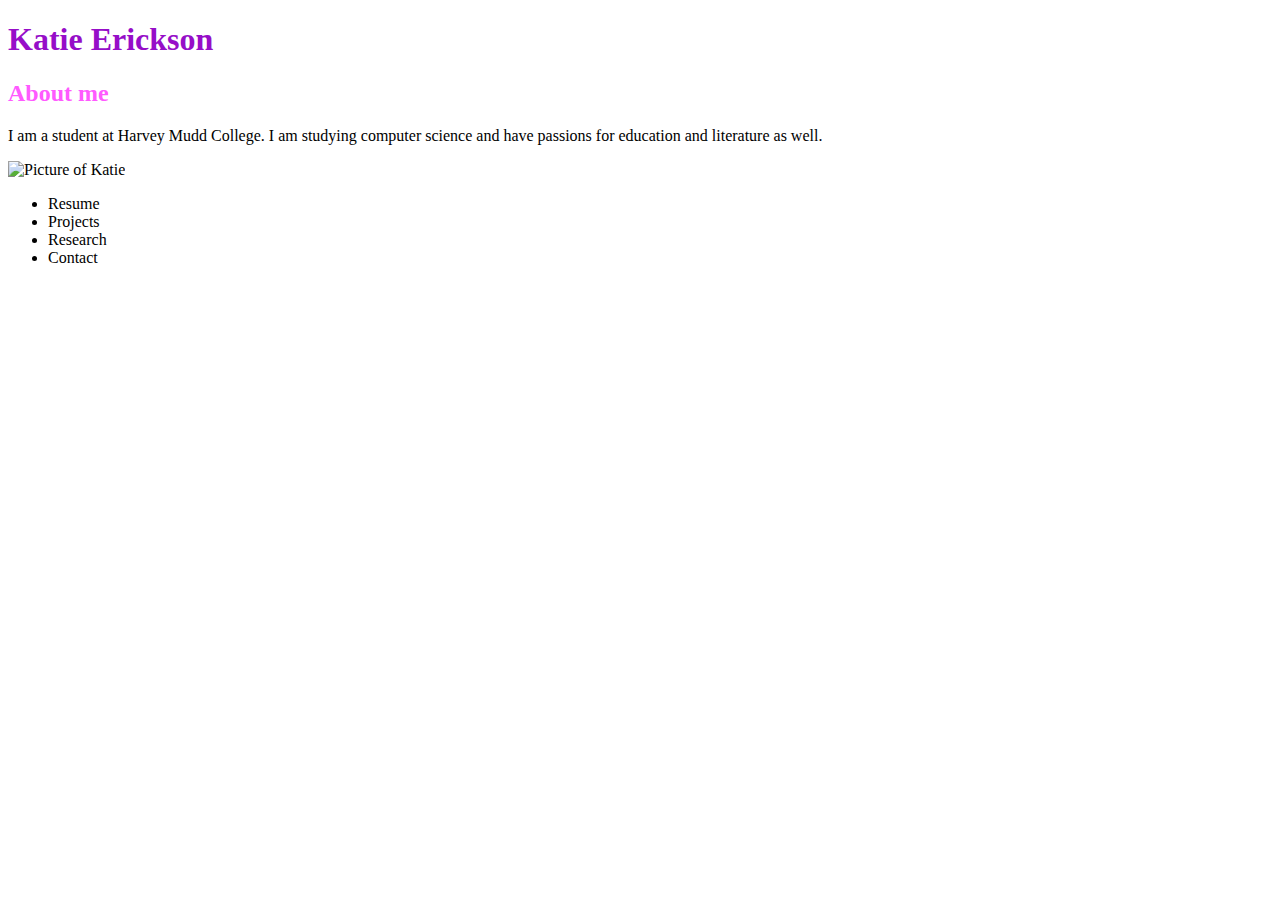
==== kerickson.html @ a8db7823 "Add files via upload" ====
<!DOCTYPE html>
<html>
  <head>
  	<meta charset="utf-8">
  	<title>Katie Erickson</title>

    <style>

      body {
        background-color: rgb(600, 700 , 800)
      }

      h1 {
        color: rgb(150, 14, 200);
      }

      h2 {
        color: rgb(330, 90, 500);
      }

      #about-me {
        color: gray;
      }

    </style>

  </head>
  <body>

  	<h1>Katie Erickson</h1>

  	<h2>About me</h2>

  	<p is="about-me">I am a student at Harvey Mudd College. I am studying computer science and have passions for education and literature as well. </p>

  	<img src = "https://media.licdn.com/mpr/mpr/shrinknp_200_200/AAEAAQAAAAAAAAfbAAAAJDkyMjM2ODlmLTMwOGUtNGJmNC05MDdmLWUxZDg1NjNhZTRhZA.jpg" alt = "Picture of Katie" > 

  	<ul>
  		<li>Resume</li>
  		<li>Projects</li>
  		<li>Research</li>
  		<li>Contact</li>
  	</ul>

  </body>

</html>
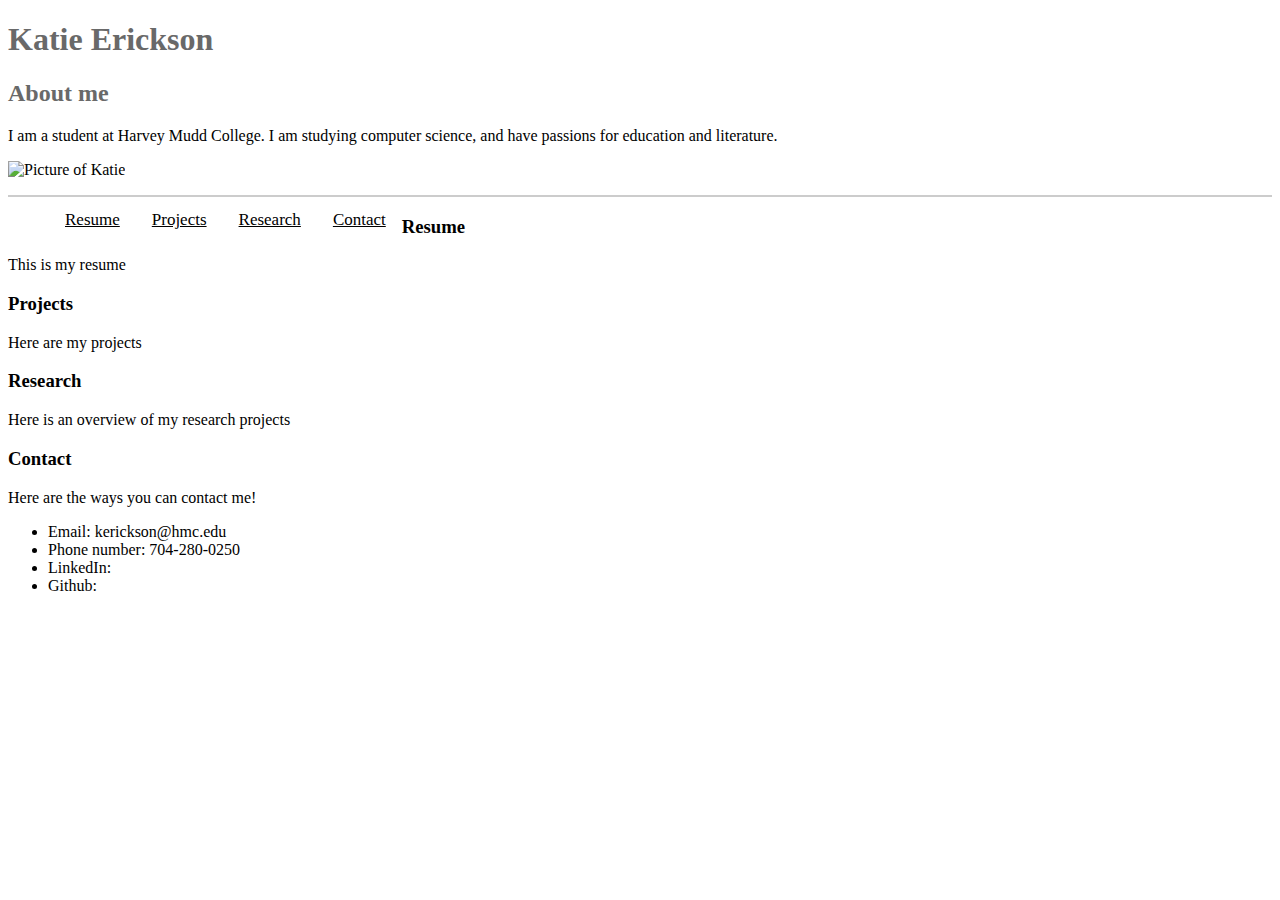
==== commit 4e54501e: "06.02.2017 19:23//Moved css styling into its own file" ====
--- a/kerickson.html
+++ b/kerickson.html
@@ -3,26 +3,49 @@
   <head>
   	<meta charset="utf-8">
   	<title>Katie Erickson</title>
-
+    <link rel="stylesheet" type="text/css" href="kerickson.css">
+    <!--
     <style>
 
       body {
-        background-color: rgb(600, 700 , 800)
+        background-color: Lavender;
       }
 
       h1 {
-        color: rgb(150, 14, 200);
-      }
+        color: DimGray;
+
+      } 
 
       h2 {
-        color: rgb(330, 90, 500);
+        color: DimGray;
       }
 
       #about-me {
-        color: gray;
+        color: DimGray;
+      }
+
+      ul.tab {
+        list-style-type: none;
+        border: 1px solid #ccc;
+        background-color: #b0C4DE;
+      }
+
+      ul.tab li {
+        float: left;
+      }
+
+      ul.tab li a {
+        display: inline-block;
+        color: black;
+        text-align: center;
+        padding: 14px 16px;
+        transition: 0.3s;
+        font-size: 17px;
+
       }
 
     </style>
+  -->
 
   </head>
   <body>
@@ -31,16 +54,43 @@
 
   	<h2>About me</h2>
 
-  	<p is="about-me">I am a student at Harvey Mudd College. I am studying computer science and have passions for education and literature as well. </p>
+  	<p is="about-me">I am a student at Harvey Mudd College. I am studying computer science, and have passions for education and literature. </p>
 
   	<img src = "https://media.licdn.com/mpr/mpr/shrinknp_200_200/AAEAAQAAAAAAAAfbAAAAJDkyMjM2ODlmLTMwOGUtNGJmNC05MDdmLWUxZDg1NjNhZTRhZA.jpg" alt = "Picture of Katie" > 
 
-  	<ul>
-  		<li>Resume</li>
-  		<li>Projects</li>
-  		<li>Research</li>
-  		<li>Contact</li>
+  	<ul class="tab">
+  		<li><a href= #resume class="tablinks">Resume</a></li>
+  		<li><a href= #projects class="tablinks">Projects</a></li>
+  		<li><a href= #research class="tablinks">Research</a></li>
+  		<li><a href= #contact class="tablinks">Contact</a></li>
   	</ul>
+
+    <div id="Resume" class="tabcontent">
+      <h3>Resume</h3>
+      <p> This is my resume </p>
+    </div>
+
+    <div id="Projects" class="tabcontent">
+      <h3>Projects</h3>
+      <p> Here are my projects </p>
+    </div>
+
+    <div id="Research" class="tabcontent">
+      <h3>Research</h3>
+      <p> Here is an overview of my research projects </p>
+    </div>
+
+    <div id="Contact" class="tabcontent">
+      <h3>Contact</h3>
+      <p> Here are the ways you can contact me! </p>
+    <ul>
+      <li> Email: kerickson@hmc.edu </li>
+      <li> Phone number: 704-280-0250 </li>
+      <li> LinkedIn: </li>
+      <li> Github: </li>
+    </ul>
+
+
 
   </body>
 
--- a/kerickson.css
+++ b/kerickson.css
@@ -0,0 +1,40 @@
+<style>
+
+      body {
+        background-color: Lavender;
+      }
+
+      h1 {
+        color: DimGray;
+
+      } 
+
+      h2 {
+        color: DimGray;
+      }
+
+      #about-me {
+        color: DimGray;
+      }
+
+      ul.tab {
+        list-style-type: none;
+        border: 1px solid #ccc;
+        background-color: #b0C4DE;
+      }
+
+      ul.tab li {
+        float: left;
+      }
+
+      ul.tab li a {
+        display: inline-block;
+        color: black;
+        text-align: center;
+        padding: 14px 16px;
+        transition: 0.3s;
+        font-size: 17px;
+
+      }
+
+    </style>